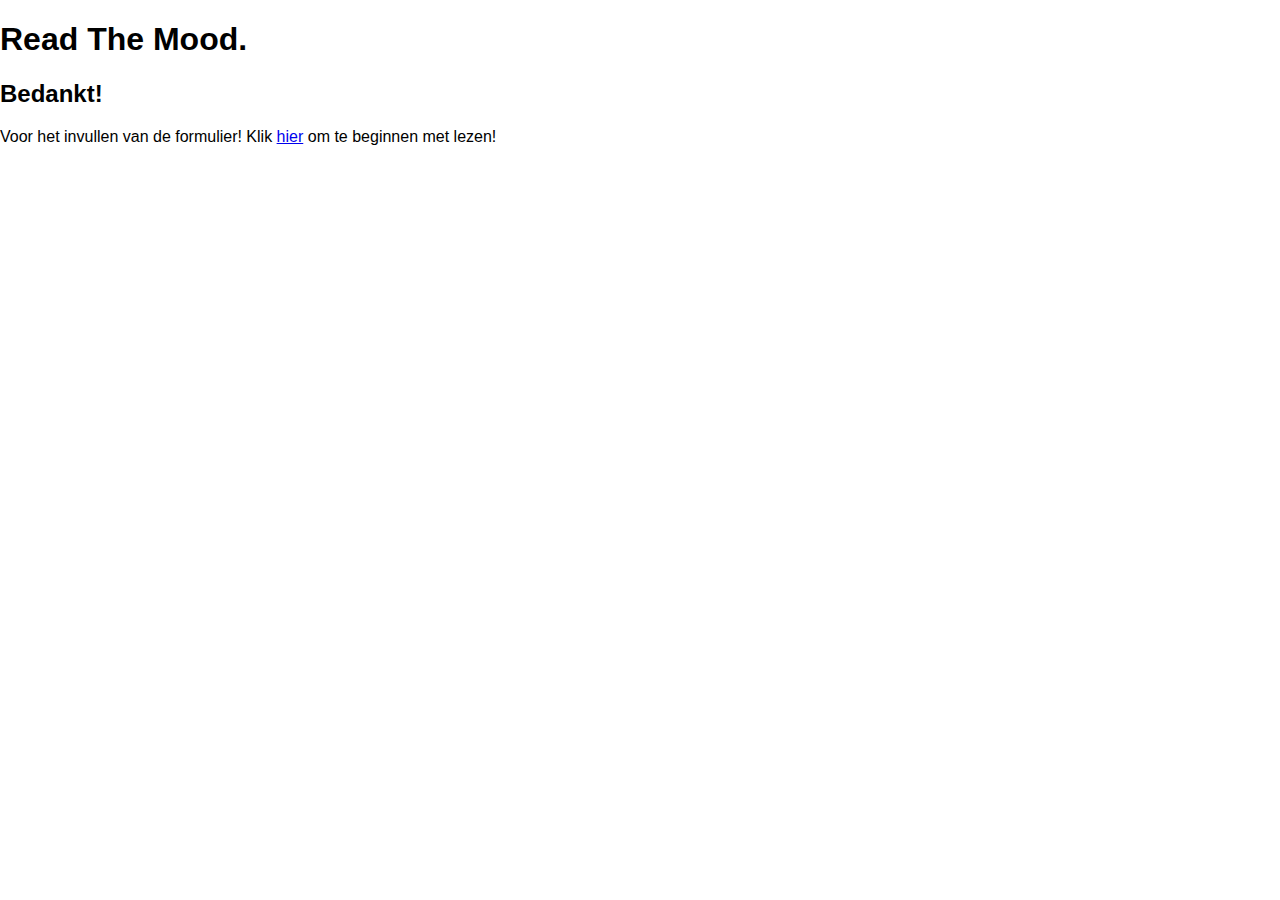
==== account/bedankt.html @ 93d9e7eb "add the first step of html" ====
<!DOCTYPE html>
<html lang="nl">
<head>
    <title>Inlog / registreer pagina</title>
    <meta charset="utf-8">
    <link rel="stylesheet" href="../css/style.css">
</head>
<body>
    <header>
           <h1>Read The Mood.</h1>
    </header>

    <main>
      <section>
          <h2>Bedankt!</h2>
          <p>Voor het invullen van de formulier! Klik <a href="../index.html">hier</a> om te beginnen met lezen!</p>
      </section>
    </main>
</body>
</html>
---- css/style.css ----
body{
    margin:0;
    padding:0;
    font-family: roboto, sans-serif;
    font-size: 1em;
}

/*header{
    width: 100%;
    height: 3em;
}

.ns-logo path{
    fill: #003082;
    width: 100%;
    height: auto;
}*/
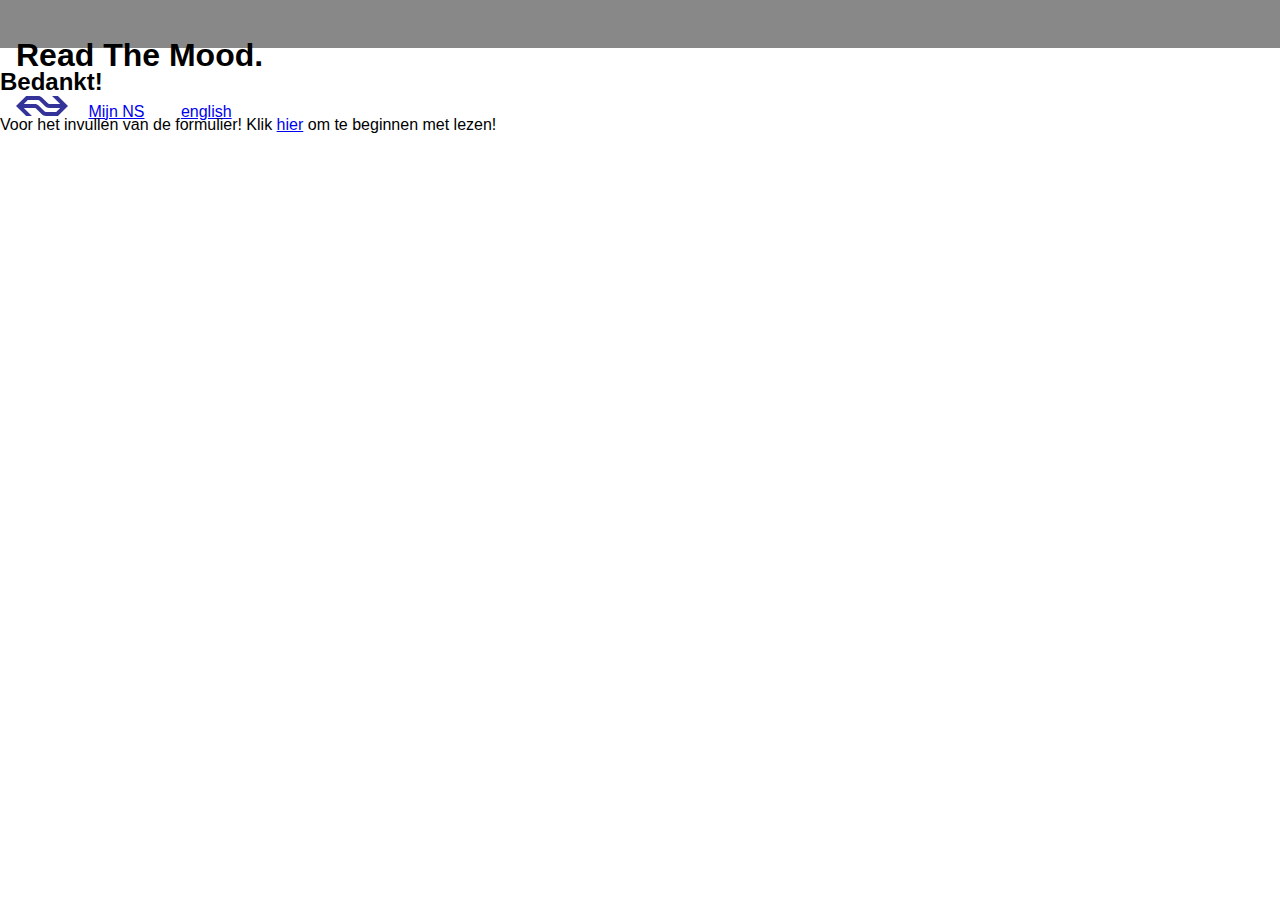
==== commit 3bba1958: "add new page, change css and change logo image" ====
--- a/account/bedankt.html
+++ b/account/bedankt.html
@@ -3,11 +3,17 @@
 <head>
     <title>Inlog / registreer pagina</title>
     <meta charset="utf-8">
+    <meta name="viewport" content="width=device-width, initial-scale=1">
+
     <link rel="stylesheet" href="../css/style.css">
 </head>
 <body>
     <header>
            <h1>Read The Mood.</h1>
+           <img class="ns-logo" src="../img/ns.svg" alt="NS Logo">
+
+           <a href="account/inlog.html">Mijn NS</a>
+           <a href="http://www.english.com">english</a>
     </header>
 
     <main>
--- a/css/style.css
+++ b/css/style.css
@@ -1,3 +1,7 @@
+*{
+    box-sizing: border-box;
+}
+
 body{
     margin:0;
     padding:0;
@@ -5,13 +9,19 @@
     font-size: 1em;
 }
 
-/*header{
+header{
     width: 100%;
     height: 3em;
+    background-color: #888;
+    padding: 1em;
 }
 
-.ns-logo path{
-    fill: #003082;
-    width: 100%;
-    height: auto;
-}*/+header a{
+    vertical-align: middle;
+    padding: 1em;
+}
+
+.ns-logo{
+    width: 3.250em;
+    height: 1.250em;
+}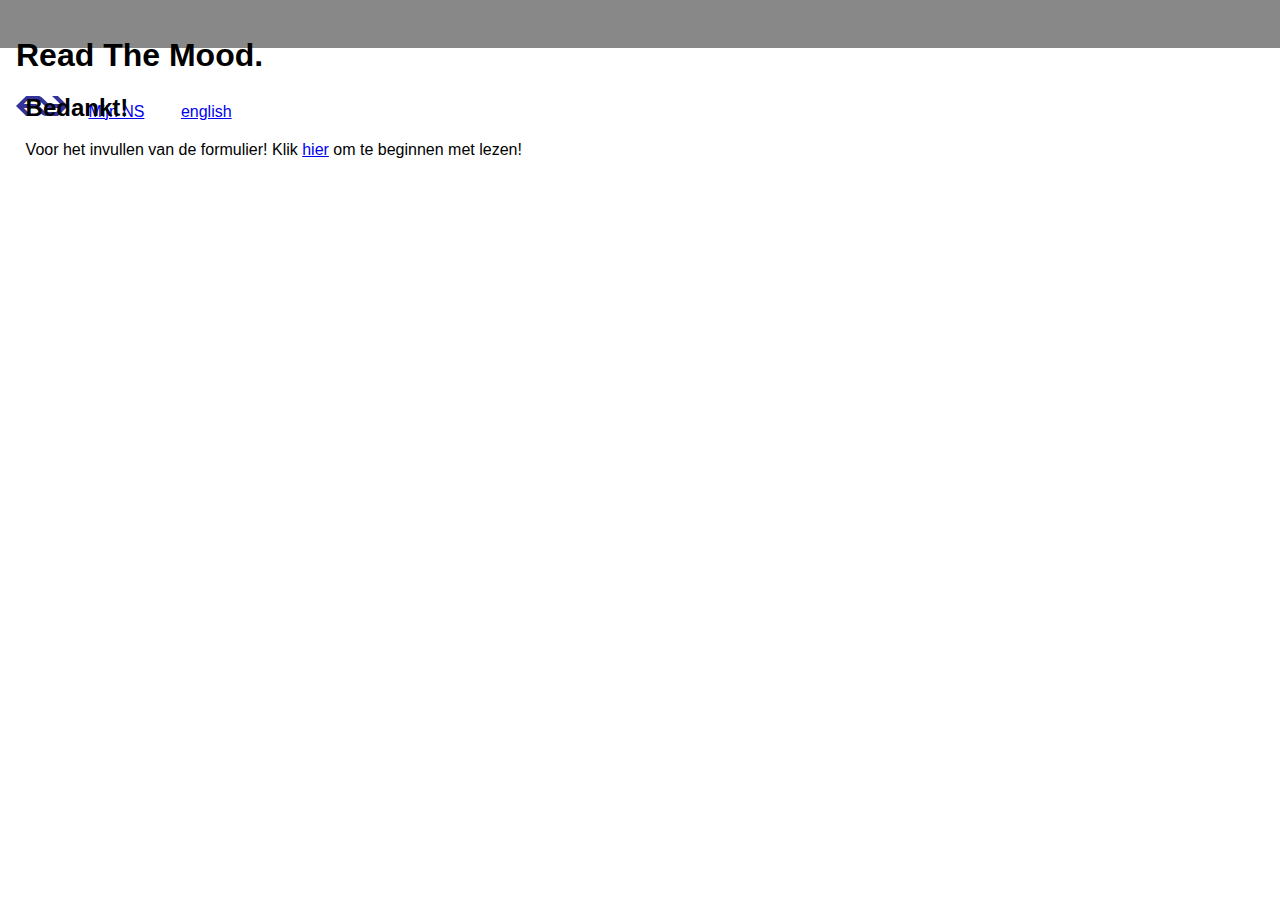
==== commit f8a1c865: "Add css to the pages" ====
--- a/account/bedankt.html
+++ b/account/bedankt.html
@@ -12,7 +12,7 @@
            <h1>Read The Mood.</h1>
            <img class="ns-logo" src="../img/ns.svg" alt="NS Logo">
 
-           <a href="account/inlog.html">Mijn NS</a>
+           <a href="inlog.html">Mijn NS</a>
            <a href="http://www.english.com">english</a>
     </header>
 
--- a/css/style.css
+++ b/css/style.css
@@ -24,4 +24,93 @@
 .ns-logo{
     width: 3.250em;
     height: 1.250em;
-}+}
+
+section, article{
+    padding: 2%;
+}
+
+/*------------------------------------*\
+  #DROOM: EASY TO READ
+\*------------------------------------*/
+.verhaal h2{
+    font-size: 5em;
+}
+
+.verhaal p{
+    font-size: 1.5em;
+    font-weight: 300;
+    line-height: 2em;
+    margin: 5%;
+}
+
+/*------------------------------------*\
+  #PARANOIA: UNITS FOR LAYOUT
+\*------------------------------------*/
+
+.verhaal-2 h2{
+    font-size: 5em;
+}
+
+.verhaal-2 p{
+    font-size: 1.5em;
+    font-weight: 300;
+    line-height: 2em;
+    padding: 0.5em;
+
+    -webkit-column-count: 2; /* Chrome, Safari, Opera */
+    -moz-column-count: 2; /* Firefox */
+    column-count: 2;
+
+    -webkit-column-gap: 2em; /* Chrome, Safari, Opera */
+    -moz-column-gap: 2em; /* Firefox */
+    column-gap: 2em;
+}
+
+.verhaal-2 a + p:first-letter{
+    font-size: 3em;
+}
+
+
+/*------------------------------------*\
+  #OVERZICHT: BOX MODEL
+\*------------------------------------*/
+/*Positioning*/
+.overzicht header{
+    position: fixed;
+}
+
+.overzicht main{
+    padding-top: 2em;
+}
+
+/*Inline-block*/
+.overzicht header{
+    position: fixed;
+}
+
+.overzicht main{
+    padding-top: 2em;
+}
+
+/*.overzicht main section article{
+    position: static;
+}
+
+.overzicht main section article:nth-child(odd){
+    position: absolute;
+    margin-left: 35em;
+    margin-top: -15em;
+}
+
+.overzicht main section article:nth-child(odd){
+    position: relative;
+    margin-left: 35em;
+    margin-top: -15em;
+}*/
+
+.overzicht main section article{
+    display: inline-block;
+    background-color: yellow;
+    margin: 2em;
+}
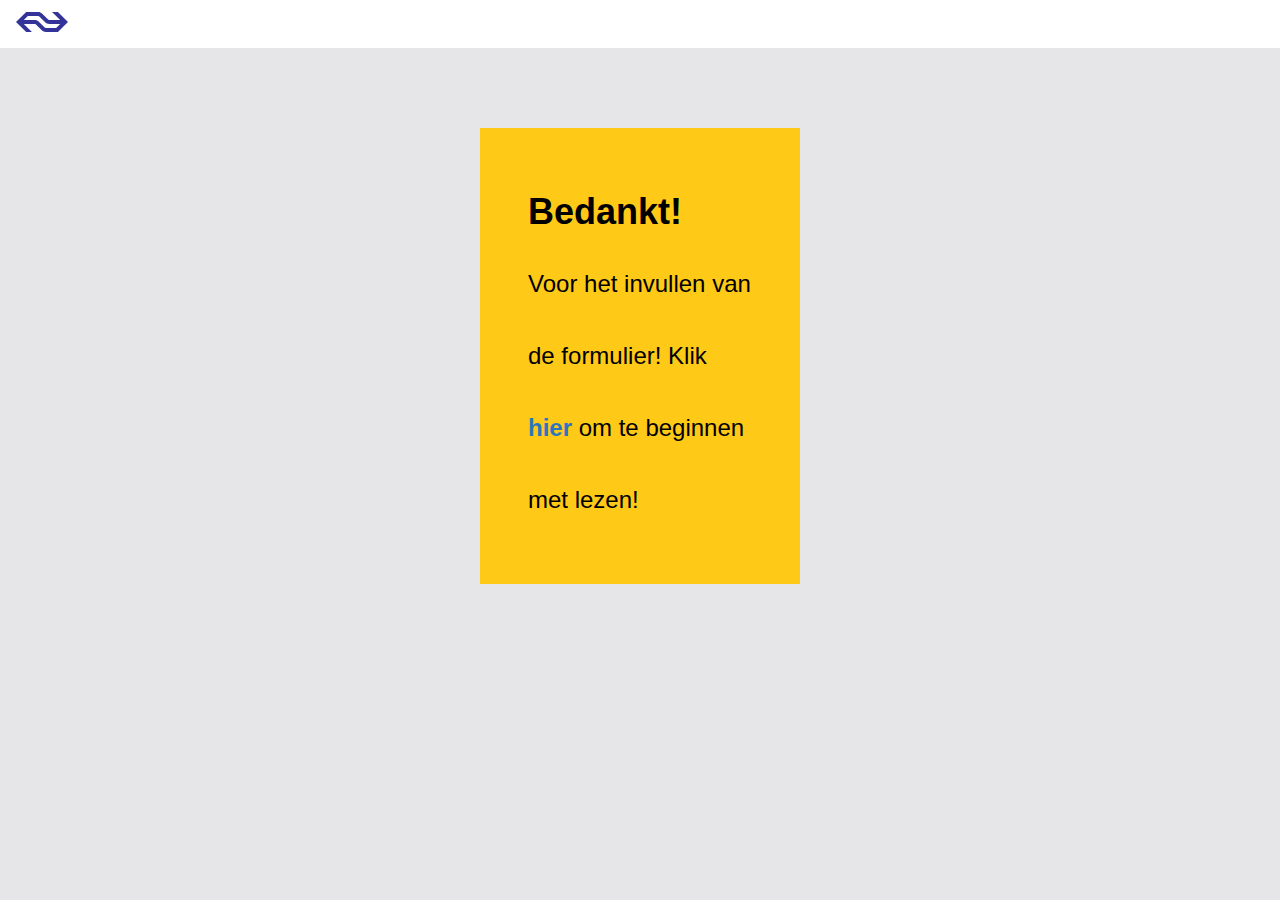
==== commit 58e19879: "Add breakpoints, images, and styling to the website" ====
--- a/account/bedankt.html
+++ b/account/bedankt.html
@@ -1,7 +1,7 @@
 <!DOCTYPE html>
 <html lang="nl">
 <head>
-    <title>Inlog / registreer pagina</title>
+    <title>Bedankt</title>
     <meta charset="utf-8">
     <meta name="viewport" content="width=device-width, initial-scale=1">
 
@@ -9,15 +9,11 @@
 </head>
 <body>
     <header>
-           <h1>Read The Mood.</h1>
-           <img class="ns-logo" src="../img/ns.svg" alt="NS Logo">
-
-           <a href="inlog.html">Mijn NS</a>
-           <a href="http://www.english.com">english</a>
+      <a href="../index.html"><img class="ns-logo" src="../img/ns.svg" alt="NS Logo"></a>
     </header>
 
-    <main>
-      <section>
+    <main class="inlog">
+      <section class="bedankt">
           <h2>Bedankt!</h2>
           <p>Voor het invullen van de formulier! Klik <a href="../index.html">hier</a> om te beginnen met lezen!</p>
       </section>
--- a/css/style.css
+++ b/css/style.css
@@ -1,24 +1,28 @@
 *{
     box-sizing: border-box;
+    margin:0;
+    padding:0;
 }
 
 body{
     margin:0;
     padding:0;
-    font-family: roboto, sans-serif;
     font-size: 1em;
+    background-color: #E6E6E9;
+    font-family: "Segoe UI", "Verdana", sans-serif;
 }
 
 header{
     width: 100%;
     height: 3em;
-    background-color: #888;
     padding: 1em;
-}
-
-header a{
-    vertical-align: middle;
-    padding: 1em;
+    display: flex;
+    align-items: center;
+    background-color: #fff;
+}
+
+header p{
+    margin-left: auto;
 }
 
 .ns-logo{
@@ -26,91 +30,403 @@
     height: 1.250em;
 }
 
-section, article{
+section{
     padding: 2%;
 }
 
 /*------------------------------------*\
-  #DROOM: EASY TO READ
+  #OVERZICHTSPAGINA
 \*------------------------------------*/
-.verhaal h2{
-    font-size: 5em;
-}
-
-.verhaal p{
+.overzicht main .background{
+    height:24em;
+    background-size: 100%;
+    background-repeat:no-repeat;
+    background-image: url("../img/bg.jpg");
+}
+
+.overzicht main .background section{
+    height:24em;
+    text-align: center;
+    background-color: rgba(43, 119, 189, 0.7);
+}
+
+.overzicht main .background section select{
+    width: 20%;
+    height: 3em;
+    padding: 0.5em;
+    font-weight: 300;
+    font-size: 150%;
+    margin-top: 2.5em;
+}
+
+.overzicht main .background section a{
+    color: #fff;
+    font-weight: 300;
     font-size: 1.5em;
+    margin-left: 1em;
+}
+
+.overzicht main .background section h1{
+    color: #fff;
     font-weight: 300;
+    font-size: 3.125rem;
+}
+
+.overzicht main form{
+    display: flex;
+    align-items: baseline;
+    margin-top: 1.5em;
+    padding: 0 2em;
+}
+
+.overzicht main form select{
+    height: 2vh;
+    margin-left: 0.5em;
+}
+
+.overzicht main form input{
+    width: 20vw;
+    margin-left: 1em;
+}
+
+.overzicht main form label{
+    margin-left: auto;
+}
+
+.artikelen{
+    padding: 0;
+    display: flex;
+    margin-top: 1em;
+}
+
+.overzicht main h2{
+    display: block;
+    width: 15em;
+    height: 3.5em;
+    color: #003082;
+    font-weight: 400;
     line-height: 2em;
-    margin: 5%;
-}
+    padding-left: 1em;
+    font-size: 1.875em;
+    margin-top: 0.5em;
+    margin-bottom: -2em;
+    background-color: #E5B522;
+}
+
+.artikelen article{
+    width: 32vw;
+    height: 23rem;
+    margin-left: 1em;
+    margin-bottom: 2em;
+    background-size: 100%;
+    background-color: #fff;
+    background-repeat: no-repeat;
+}
+
+.artikelen article:nth-child(1){
+    background-color: #B170C1;
+    color: #fff;
+}
+.artikelen article:nth-child(1) a{
+    color: #540168;
+}
+
+.artikelen article:nth-child(2){
+    background-color: #5CE5E5;
+}
+.artikelen article:nth-child(2) a{
+    color: #079999;
+}
+
+.artikelen article:nth-child(3){
+    background-color: #424242;
+    color: #fff;
+}
+.artikelen article:nth-child(3) a{
+    color: #000;
+}
+
+.artikelen article h3{
+    margin: 1em;
+    font-size: 2em;
+}
+
+.artikelen article p{
+    margin: 2em;
+    font-size: 1.4em;
+    height: 40%;
+}
+
+.artikelen article a{
+    margin: 2em;
+    font-size: 2em;
+    font-weight: 400;
+}
+
+.artikelen article .genre img{
+    max-width: 100%;
+}
+
+.artikelen article .genre{
+    width: 4em;
+    padding: 1em;
+    margin-left: 27vw;
+    background-color: rgba(0, 0, 0, 0.5);
+    position: absolute;
+    float: right;
+    z-index: 100;
+}
+
+
+.artikelen article span{
+    color: #fff;
+    float: right;
+    padding: 0.5em 1em;
+    background-color: rgba(0, 0, 0, 0.5);
+}
+
+/*article width when round 1200px = width: 23.188rem;*/
 
 /*------------------------------------*\
-  #PARANOIA: UNITS FOR LAYOUT
+  #FORMS
 \*------------------------------------*/
-
-.verhaal-2 h2{
-    font-size: 5em;
-}
-
-.verhaal-2 p{
+.inlog form{
+    width: 40%;
+    background-color: #ffc917;
+    padding: 2em;
+    margin: 0 auto;
+}
+
+.inlog .bedankt{
+    width: 25%;
+    background-color: #ffc917;
+    padding: 2em;
+    margin: 0 auto;
+}
+
+.inlog{
+    display: flex;
+    width: 100%;
+    margin-top: 5em;
+}
+
+.inlog section{
+    width: 50vw;
     font-size: 1.5em;
+    line-height: 3em;
     font-weight: 300;
-    line-height: 2em;
-    padding: 0.5em;
-
-    -webkit-column-count: 2; /* Chrome, Safari, Opera */
-    -moz-column-count: 2; /* Firefox */
-    column-count: 2;
-
-    -webkit-column-gap: 2em; /* Chrome, Safari, Opera */
-    -moz-column-gap: 2em; /* Firefox */
-    column-gap: 2em;
-}
-
-.verhaal-2 a + p:first-letter{
-    font-size: 3em;
-}
-
+}
+
+a{
+    font-weight: 600;
+    color: #2B77BD;
+    text-decoration: none;
+}
+
+legend{
+    font-size: 2em;
+    margin-bottom: 1em;
+}
+
+fieldset{
+    border: none;
+}
+
+input{
+    height: 3em;
+    padding: 1em;
+    width: 100%;
+    margin-bottom: 1em;
+}
+
+.btn{
+    height: 3em;
+    padding: 1em;
+    width: 100%;
+    margin-bottom: 1em;
+    color: #fff;
+    background-color: #2B77BD;
+    font-size: 1em;
+}
 
 /*------------------------------------*\
-  #OVERZICHT: BOX MODEL
+  #MEDIAQUERIES
 \*------------------------------------*/
-/*Positioning*/
-.overzicht header{
-    position: fixed;
-}
-
-.overzicht main{
-    padding-top: 2em;
-}
-
-/*Inline-block*/
-.overzicht header{
-    position: fixed;
-}
-
-.overzicht main{
-    padding-top: 2em;
-}
-
-/*.overzicht main section article{
-    position: static;
-}
-
-.overzicht main section article:nth-child(odd){
-    position: absolute;
-    margin-left: 35em;
-    margin-top: -15em;
-}
-
-.overzicht main section article:nth-child(odd){
-    position: relative;
-    margin-left: 35em;
-    margin-top: -15em;
-}*/
-
-.overzicht main section article{
-    display: inline-block;
-    background-color: yellow;
-    margin: 2em;
-}
+@media (min-width: 5em) and (max-width: 49em) {
+
+    /*------------------------------------*\
+        #S-OVERZICHT
+    \*------------------------------------*/
+    .overzicht main h2{
+        font-size: 1.5em;
+    }
+
+    .artikelen{
+        flex-wrap: wrap;
+    }
+
+    .artikelen article{
+        width: 90vw;
+    }
+
+    .overzicht main .background select, .overzicht main .background a{
+        display: none;
+    }
+
+    .overzicht main .background, .overzicht main .background section{
+        height: 15vh;
+    }
+
+    .overzicht main .background section h1{
+        font-size: 2em;
+        line-height: 2em;
+    }
+
+    .overzicht main form{
+        margin: 1em;
+        padding: 0;
+        flex-wrap: wrap;
+    }
+
+    .overzicht main form label{
+        margin-left: 2em;
+        margin-top: 1em;
+    }
+
+    .artikelen article .genre{
+        margin-left: 70vw;
+    }
+
+    .artikelen article p{
+        margin: 1em;
+        font-size: 1.4em;
+    }
+
+    /*------------------------------------*\
+        #S-OVERZICHT
+    \*------------------------------------*/
+    .inlog{
+        flex-wrap: wrap;
+        margin: 0;
+    }
+
+    .inlog form{
+        width: 100%;
+    }
+
+    .inlog section{
+        width: 100vw;
+        font-size: 1.3em;
+        line-height: 2em;
+    }
+
+    .inlog .bedankt{
+        margin:1em ;
+        width: 100%;
+    }
+
+}
+
+@media (min-width: 50em) and (max-width: 70em)  {
+    /*------------------------------------*\
+        #M-OVERZICHT
+    \*------------------------------------*/
+    main{
+        display: flex;
+        padding-top: 5vh;
+    }
+
+    header{
+        position: fixed;
+    }
+
+    .overzicht main h2{
+        font-size: 1.5em;
+        width: 100vw;
+        height: 4em;
+        line-height: 4em;
+        padding-left: 45vw;
+    }
+
+    .artikelen{
+        display: block;
+    }
+
+    .artikelen article{
+        margin-left: -30em;
+        width: 54vw;
+        font-size: 0.9em;
+    }
+
+    .artikelen article:first-child{
+        margin-top: 15em;
+    }
+
+    .overzicht main .background select, .overzicht main .background a{
+        display: none;
+    }
+
+    .overzicht main .background{
+        background-size: 300%;
+        background-position: center top;
+    }
+
+    .overzicht main .background, .overzicht main .background section{
+        height: 95vh;
+        width: 40vw;
+        position: fixed;
+    }
+
+    .overzicht main .background section h1{
+        font-size: 2em;
+        line-height: 2em;
+    }
+
+    .overzicht main form{
+        padding: 0;
+        display: block;
+        position: absolute;
+        margin-left: 25em;
+        margin-top: 8em;
+    }
+
+    .overzicht main form input{
+        margin-top: 1em;
+    }
+
+    .artikelen article .genre{
+        margin-left: 44vw;
+    }
+
+    .artikelen article p{
+        margin: 1em;
+        padding: 1em;
+        font-size: 1.4em;
+    }
+
+    .artikelen article h3{
+        padding-top: 0.5em;
+    }
+
+    /*------------------------------------*\
+        #M-LOGIN
+    \*------------------------------------*/
+    .inlog{
+        margin: 0;
+    }
+
+    .inlog form{
+        width: 40%;
+    }
+
+    .inlog section{
+        width: 60vw;
+        font-size: 1.2em;
+        line-height: 2em;
+    }
+
+    .inlog .bedankt{
+        padding-top:5em ;
+        width: 50%;
+    }
+}